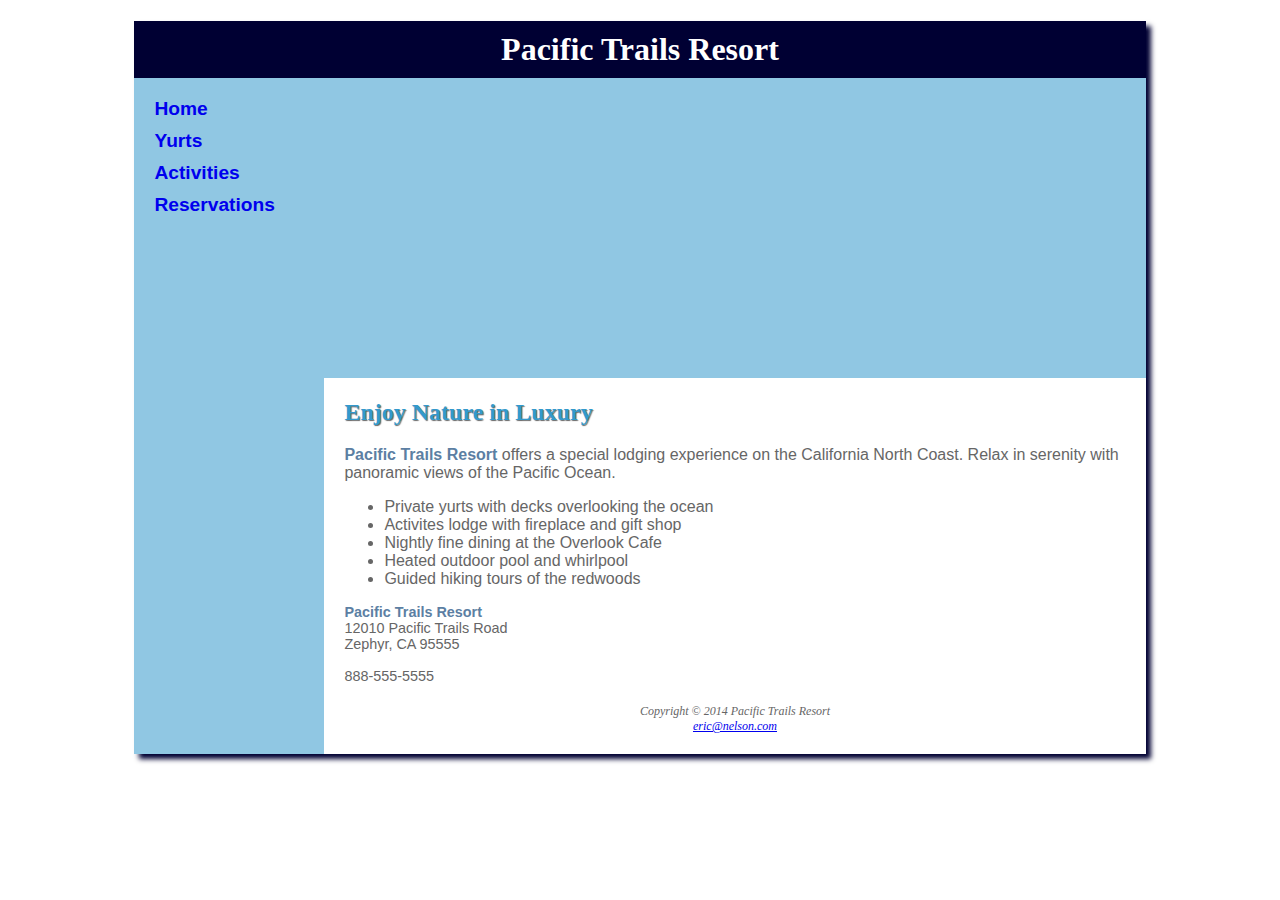
==== index.html @ c54858d4 "Working on finalizing" ====
<!DOCTYPE html>
<html lang="en">
    <head>
        <title>Pacific Trails</title>
        <meta charset="utf-8">
        <link rel="stylesheet" href="pacific.css">
        <!--[if lt IE 9]>
        <script src="http://html5shim.googlecode.com/svn/trunk/html5.js"> </script>
        <![endif]-->
    </head>

    <body>
        <div id="wrapper">
            <header>
                <h1>Pacific Trails Resort</h1>    
            </header>
    
            <nav>
                <ul>
                    <li>
                        <a href="index.html">Home</a>
                    </li>
                    <li>
                        <a href="yurts.html">Yurts</a>
                    </li>
                    <li>
                        <a href="activities.html">Activities</a>
                    </li>
                    <li>
                        <a href="reservations.html">Reservations</a>
                    </li>
                </ul>
            </nav>
                
                
            <div id="homehero">            
            </div>
            
            <main>
                <div id="content">
                    <h2> Enjoy Nature in Luxury</h2>
                    
                    <p><span class="resort">Pacific Trails Resort</span> offers a special lodging experience on the California North Coast. Relax in serenity with panoramic views of the Pacific Ocean.</p>
                    <ul>
                        <li>Private yurts with decks overlooking the ocean</li>
                        <li>Activites lodge with fireplace and gift shop</li>
                        <li>Nightly fine dining at the Overlook Cafe</li>
                        <li>Heated outdoor pool and whirlpool</li>
                        <li>Guided hiking tours of the redwoods</li>
                    </ul>
                    
                    <div id="contact">
                        <span class="resort">Pacific Trails Resort</span><br>
                        12010 Pacific Trails Road<br>
                        Zephyr, CA 95555<br>
                        <br>
                        888-555-5555
                    </div>
                    
                    <footer>
                        Copyright &copy; 2014 Pacific Trails Resort<br>
                        <a href="mailto:eric@nelson.com">eric@nelson.com</a>
                    </footer>
                    
                </div>    
            </main>
        </div>
    </body>
    
    
    
</html>
---- pacific.css ----
header, main, nav, footer, figure, figcaption, aside, section, article {
  display: block;
}

body {
    color: #666666;
    font-family: Arial, Helvetica, sans-serif;
    background-image: url(images/ptrbackground.jpg);
}

nav {
    font-size: 1.2em;
    font-weight: bold;
    padding-left: 15px;
    padding-right: 15px;
    padding-bottom: 15px;
    padding-top: 15px;
    float: left;
    width: 160px;
}

nav a {
    text-decoration: none;
}    

nav a:hover { 
    color: #FFFFFF;    
}

nav ul {
    list-style-type: none;
    padding: 0px;
    margin: 0px;    
}

nav li {
    padding: 5px;
}

h1 {
    background-color: #000033;
    color: #FFFFFF;
    background-image: url(images/sunset.jpg);
    background-repeat: no-repeat;
    background-position: right;
    font-family: Georgia, serif;
    text-align: center;
    margin-bottom: 0;
    padding: 10px;
}

h2 {
    color: #3399CC;
    font-family: Georgia, serif;
    text-shadow: 1px 1px 1px #666666;
}

h3 {
    color: #000033;
    font-family: Georgia, serif;
}

main {
    margin-left: 190px;
    background-color: #FFFFFF;
}

main ul {
    list-style-image: url(images/marker.gif);
}

footer {
    background-color: #FFFFFF;
    font-size: 75%;
    text-align: center;
    font-style: italic;
    font-family: Georgia, serif;
    padding: 20px;
    float: none;
}

.resort {
    color: #5C7FA3;
    font-weight: bold;
}

#contact {
    font-size: 90%;
}

#content {
    padding-top: 1px;
    padding-left: 20px;
    padding-right: 20px;
}

#wrapper {
    background-color: #90C7E3;
    width: 80%;
    min-width: 960px;
    margin-left: auto;
    margin-right: auto;
    box-shadow: 5px 5px 5px #000033;
}

#homehero {
    height: 300px;
    background-image: url(images/coasthero.jpg);
    background-repeat: no-repeat;
    background-size: 100%;
    margin-left: 190px;
}

#trailhero {
    height: 300px;
    background-image: url(images/trailhero.jpg);
    background-repeat: no-repeat;
    background-size: 100%;
    margin-left: 190px;
}

#yurthero {
    height: 300px;
    background-image: url(images/yurthero.jpg);
    background-repeat: no-repeat;
    background-size: 100%;
    margin-left: 190px;
}


#gallery {
    position: relative;
    height: 200px;
}

#gallery img {
    float: none;
    padding: 0;
}

#gallery ul {
    list-style-type: none;
    width: 250px;
}

#gallery li {
    display: inline;
    float: left;
    padding: 10px;
}

#gallery a {
    text-decoration: none;
}

#gallery a:hover span {
    display: block;
    position: absolute;
    top: 15px;
    left: 320px;
    text-align: center;
}

#gallery span {
    display: none;
}

#placeholder {
    position: absolute;
    top: 15px;
    left: 320px;
    opacity: .25;
}


@media only screen and (max-width: 768px) {
    
    nav {
        float: none;
        width: auto;
        padding: 0.5em;
        text-align: center;
    }
    
    nav li {
        display: inline;
        padding-bottom: 0;
        padding-top: 0;
        padding-right: 0.75em;
        padding-left: 0.75em;
    }
    
    body {
        background-image: none;
        background-color: #FFFFFF;
    }
    
    #wrapper {
        min-width: 0px;
        width: auto;
        box-shadow: none;
    }
    
    h1 {
        margin-top: 0px;
    }
    
    main {
        margin-left: 0px;
    }
    
    #homehero {
        margin-left: 0px;
    }
    
    #trailhero {
        margin-left: 0px;
    }
    
    #yurthero {
        margin-left: 0px;
    }
    
    
}


@media only screen and (max-width: 480px) {
    
    h1 {
        font-size: 1.5em;
    }
    
    nav {
        padding-bottom: 0px;
        padding-top: 0px;
        padding-left: 0px;
        padding-right: 0px;
        font-size: 1em;
    }
    
    nav a {
        display: block;
    }
    
    nav li {
        display: block;
        margin: 0px;
        padding: 0.3em;
        border-bottom: 2px;
        border-bottom-style: solid;
        border-bottom-color: #330000;
    }
    
    main {
        padding-top: 0.1em;
        padding-bottom: 0.1em;
        padding-left: 1em;
        padding-right: 1em;
        margin: 0;
        font-size: 90%;
    }
    
    #homehero {
        background-image: none;
        height: 0px;
    }
    
    #trailhero {
        background-image: none;
        height: 0px;
    }
    
    #yurthero {
        background-image: none;
        height: 0px;
    }
}

@media only screen and (max-width: 550px) {
    
    #gallery {
        display: none;
    }
    
}
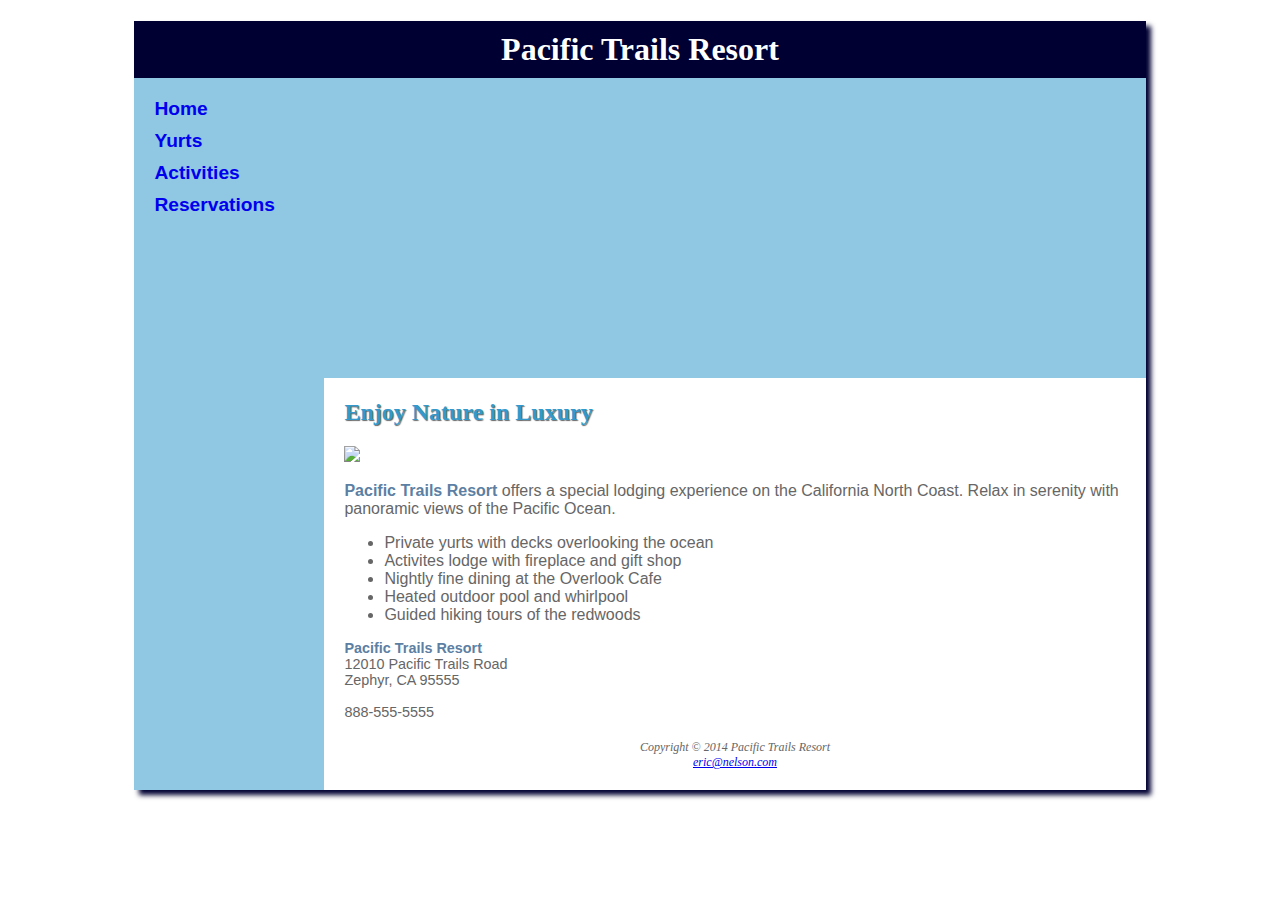
==== commit fb61f4d0: "Working on finalizing" ====
--- a/index.html
+++ b/index.html
@@ -40,6 +40,8 @@
                 <div id="content">
                     <h2> Enjoy Nature in Luxury</h2>
                     
+                    <img id="mobile" src="images/coast.jpg">
+                    
                     <p><span class="resort">Pacific Trails Resort</span> offers a special lodging experience on the California North Coast. Relax in serenity with panoramic views of the Pacific Ocean.</p>
                     <ul>
                         <li>Private yurts with decks overlooking the ocean</li>
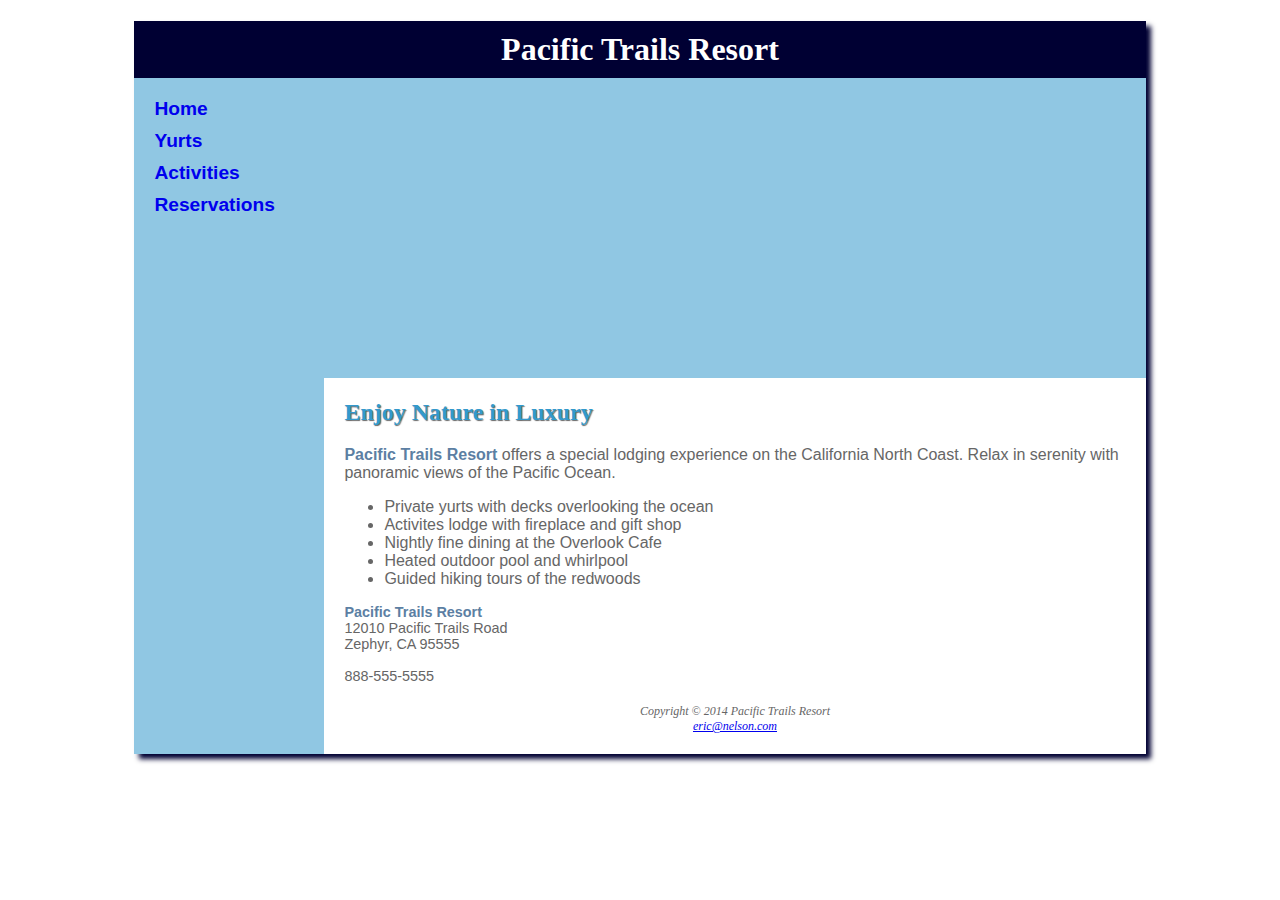
==== commit d208e3cd: "Working on finalizing" ====
--- a/index.html
+++ b/index.html
@@ -40,7 +40,7 @@
                 <div id="content">
                     <h2> Enjoy Nature in Luxury</h2>
                     
-                    <img id="mobile" src="images/coast.jpg">
+                    <img class="mobile" src="images/coast.jpg">
                     
                     <p><span class="resort">Pacific Trails Resort</span> offers a special lodging experience on the California North Coast. Relax in serenity with panoramic views of the Pacific Ocean.</p>
                     <ul>
@@ -56,7 +56,14 @@
                         12010 Pacific Trails Road<br>
                         Zephyr, CA 95555<br>
                         <br>
-                        888-555-5555
+                        
+                        <span class="desktop">
+                            888-555-5555
+                        </span>
+                        
+                        <span class="mobile">
+                            <a href="tel:888-555-5555">888-555-5555</a>
+                        </span>
                     </div>
                     
                     <footer>
--- a/pacific.css
+++ b/pacific.css
@@ -172,6 +172,10 @@
     opacity: .25;
 }
 
+.mobile {
+    display: none;
+}
+
 
 @media only screen and (max-width: 768px) {
     
@@ -275,6 +279,18 @@
         background-image: none;
         height: 0px;
     }
+    
+    .desktop {
+        display: none;
+    }
+    
+    .mobile {
+        display: block;
+    }
+    
+    .mobile img {
+        #width: 100%;
+    }
 }
 
 @media only screen and (max-width: 550px) {
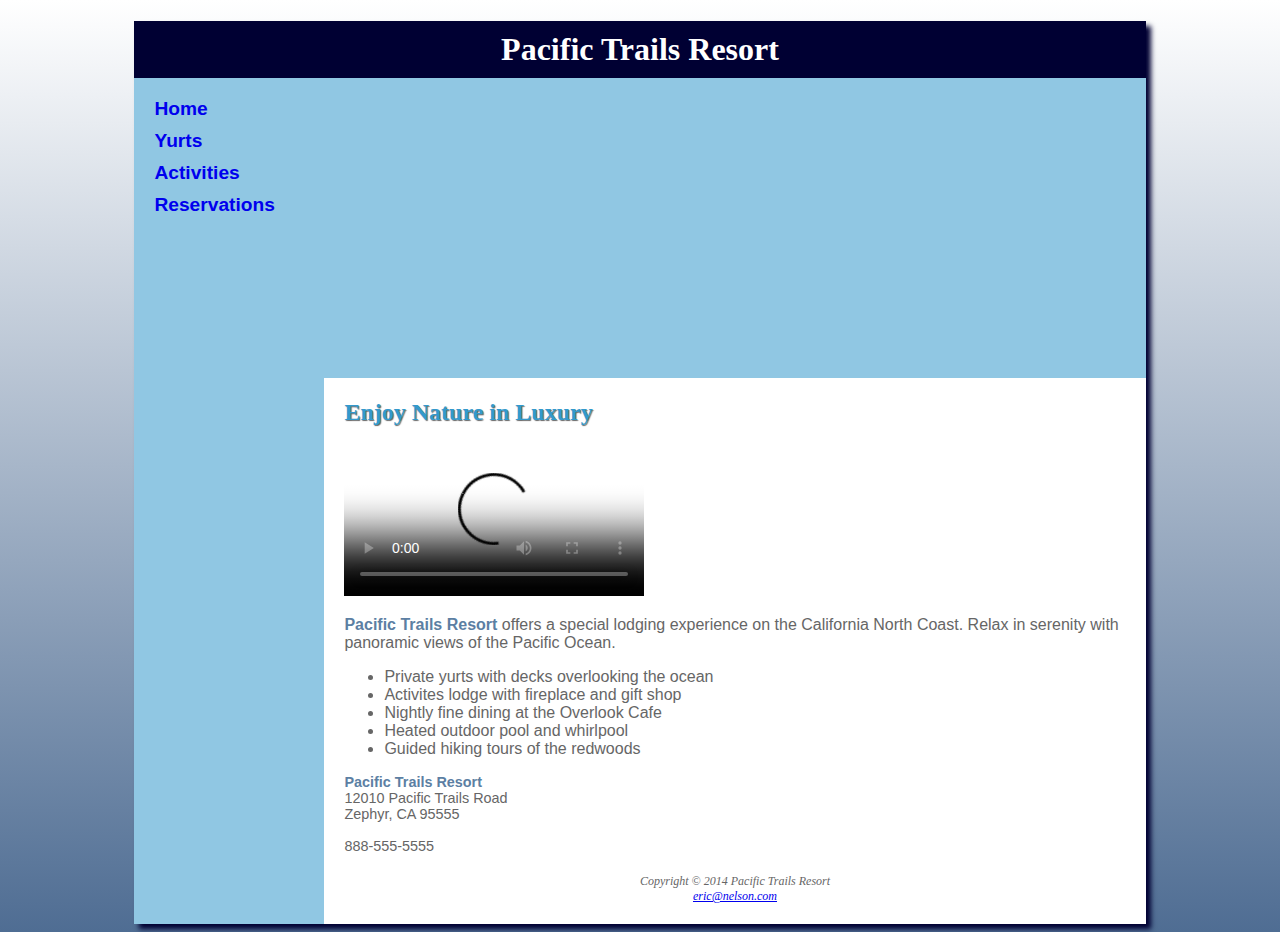
==== commit 31a1e8fc: "Almost ready" ====
--- a/index.html
+++ b/index.html
@@ -40,7 +40,21 @@
                 <div id="content">
                     <h2> Enjoy Nature in Luxury</h2>
                     
-                    <img class="mobile" src="images/coast.jpg">
+                    <img class="mobile" src="images/coast.jpg" alt="coast.jpg">
+                    
+                    <video controls="controls" poster="media/pacifictrailsresort.jpg">
+                        <source src="media/PacificTrailsResort.mp4" type="video/mp4">
+                        <source src="media/PacificTrailsResort.ogv" type="video/ogg">
+                        <source src="media/PacificTrailsResort.wmv" type="video/wmv">
+                        <source src="media/PacificTrailsResort.mov" type="video/mov">
+                        <embed type="application/x-shockwave-flash"
+                               src="media/pacifictrailsresort.swf" quality="high"
+                               width="320" height="240"
+                               title="Pacific Trails Resort">
+                    </video>
+                                                                                  
+                        
+                    </video>
                     
                     <p><span class="resort">Pacific Trails Resort</span> offers a special lodging experience on the California North Coast. Relax in serenity with panoramic views of the Pacific Ocean.</p>
                     <ul>
--- a/pacific.css
+++ b/pacific.css
@@ -5,8 +5,24 @@
 body {
     color: #666666;
     font-family: Arial, Helvetica, sans-serif;
-    background-image: url(images/ptrbackground.jpg);
-}
+    background-image: linear-gradient(#FFFFFF, #4F6D93);
+    
+}
+
+label {
+    display: block;
+    margin-bottom: 20px;
+    float: left;
+    text-align: right;
+    width: 120px;
+    padding-right: 10px;
+}
+
+input {
+    display: block;
+    margin-bottom: 20px;
+}
+
 
 nav {
     font-size: 1.2em;
@@ -24,7 +40,8 @@
 }    
 
 nav a:hover { 
-    color: #FFFFFF;    
+    color: #FFFFFF;
+    transition: color 0.5s ease-out;
 }
 
 nav ul {
@@ -69,6 +86,24 @@
     list-style-image: url(images/marker.gif);
 }
 
+table {
+    border: 1px solid #3399CC;
+    width: 80%;
+    border-spacing: 0;
+}
+
+td, th {
+    border: 1px solid #3399CC;
+    padding-bottom: 5px;
+    padding-left: 5px;
+    padding-right: 5px;
+    padding-top: 5px;
+}   
+
+tr:nth-of-type(even) {
+    background-color: #F5FAFC;
+}
+
 footer {
     background-color: #FFFFFF;
     font-size: 75%;
@@ -84,6 +119,10 @@
     font-weight: bold;
 }
 
+.align-left {
+    text-align: left;
+}
+
 #contact {
     font-size: 90%;
 }
@@ -151,6 +190,8 @@
 
 #gallery a {
     text-decoration: none;
+    color: #666666;
+    font-style: italic;
 }
 
 #gallery a:hover span {
@@ -234,6 +275,18 @@
     h1 {
         font-size: 1.5em;
     }
+    
+    label {
+    display: block;
+    margin-bottom: 20px;
+    float: none;
+    text-align:center;
+    width: 120px;
+    padding-right: none;
+}
+    input {
+    width: 100%
+    
     
     nav {
         padding-bottom: 0px;
@@ -286,10 +339,7 @@
     
     .mobile {
         display: block;
-    }
-    
-    .mobile img {
-        #width: 100%;
+        width: 100%;
     }
 }
 
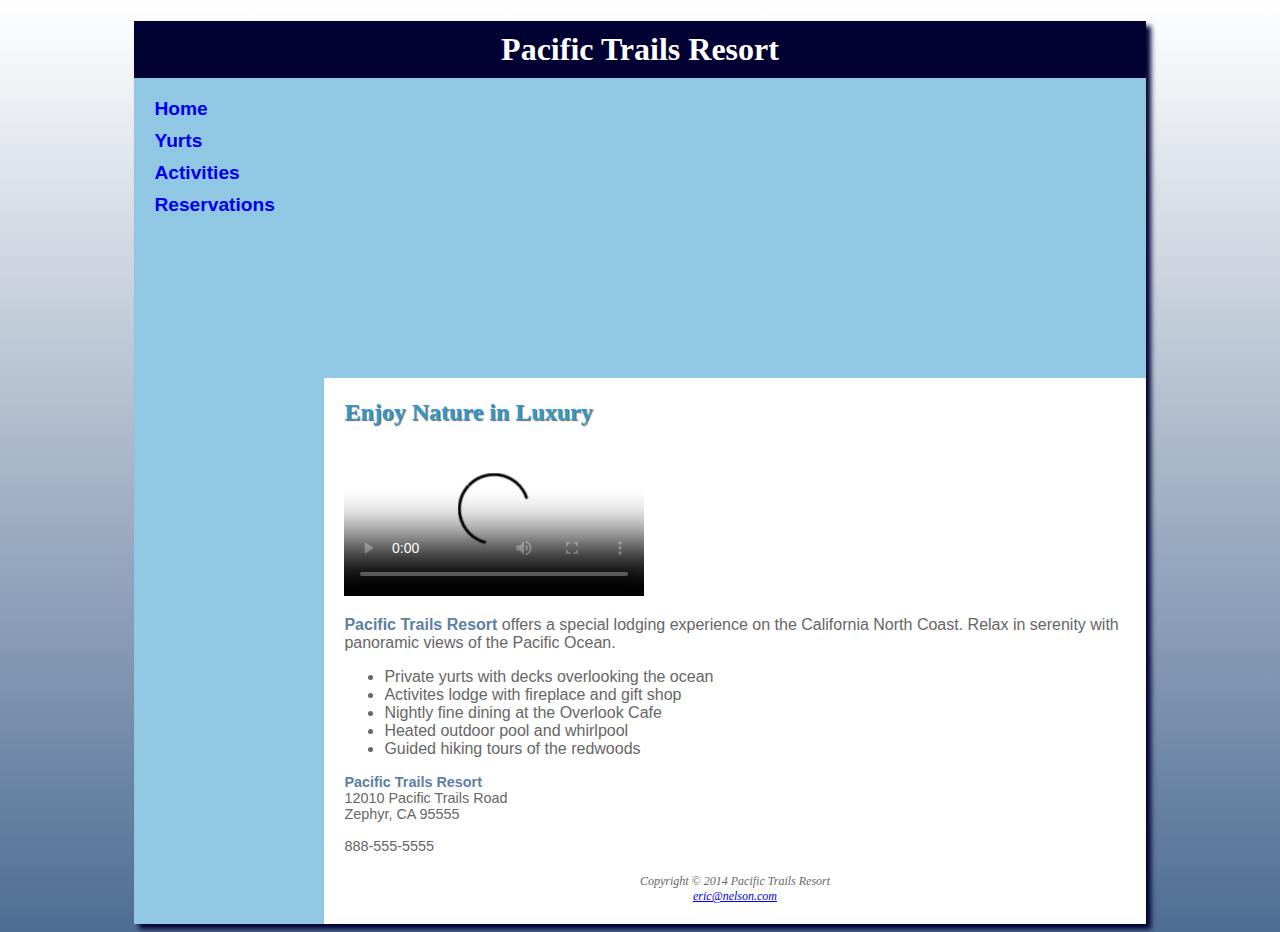
==== commit 5668a822: "Almost ready..." ====
--- a/index.html
+++ b/index.html
@@ -52,9 +52,6 @@
                                width="320" height="240"
                                title="Pacific Trails Resort">
                     </video>
-                                                                                  
-                        
-                    </video>
                     
                     <p><span class="resort">Pacific Trails Resort</span> offers a special lodging experience on the California North Coast. Relax in serenity with panoramic views of the Pacific Ocean.</p>
                     <ul>
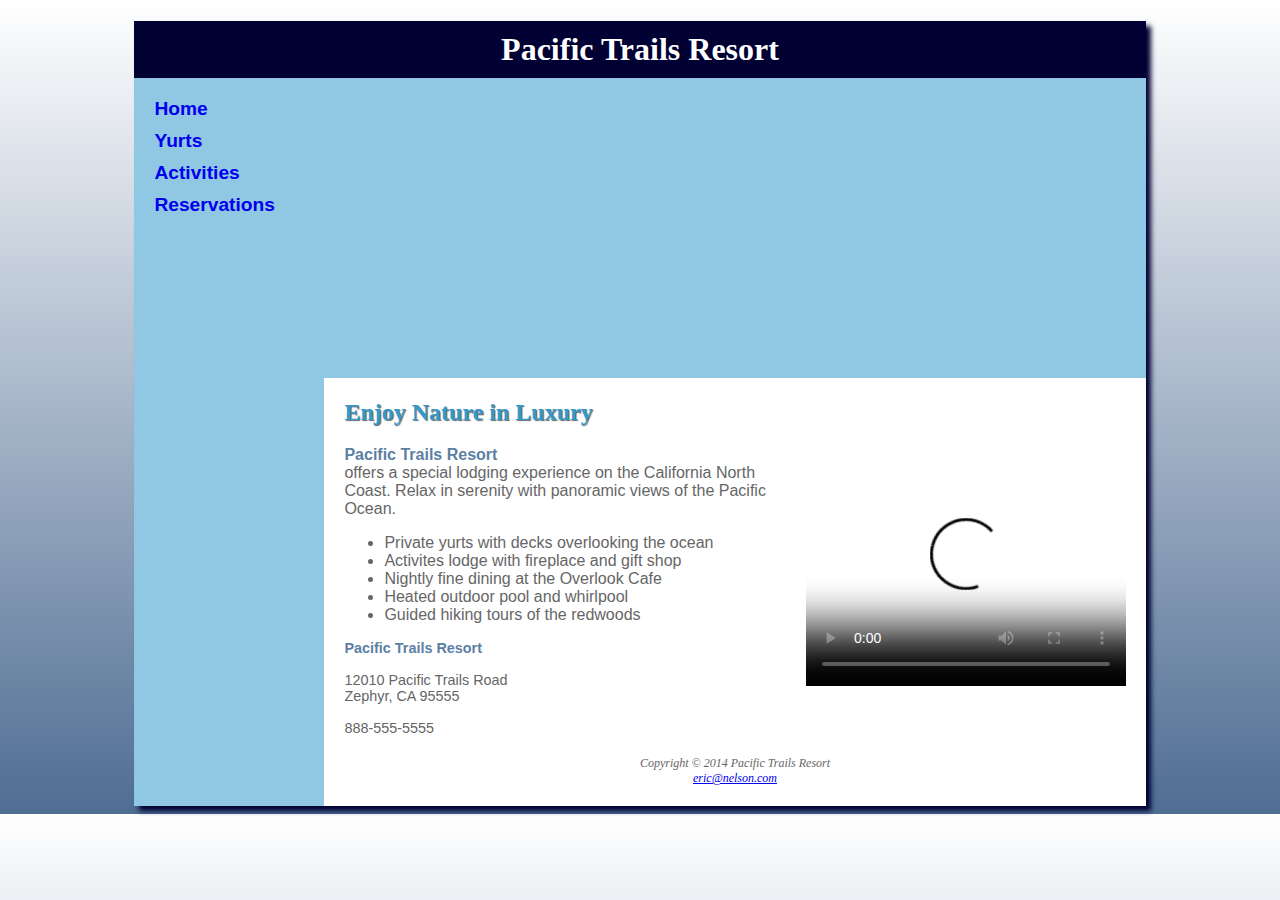
==== commit e343a5a3: "Almost ready" ====
--- a/index.html
+++ b/index.html
@@ -42,18 +42,22 @@
                     
                     <img class="mobile" src="images/coast.jpg" alt="coast.jpg">
                     
-                    <video controls="controls" poster="media/pacifictrailsresort.jpg">
-                        <source src="media/PacificTrailsResort.mp4" type="video/mp4">
-                        <source src="media/PacificTrailsResort.ogv" type="video/ogg">
-                        <source src="media/PacificTrailsResort.wmv" type="video/wmv">
-                        <source src="media/PacificTrailsResort.mov" type="video/mov">
-                        <embed type="application/x-shockwave-flash"
-                               src="media/pacifictrailsresort.swf" quality="high"
-                               width="320" height="240"
-                               title="Pacific Trails Resort">
+                 
+                    <video class="video" controls="controls" poster="media/pacifictrailsresort.jpg">
+                    <source src="media/PacificTrailsResort.mp4" type="video/mp4">
+                    <source src="media/PacificTrailsResort.ogv" type="video/ogg">
+                    <source src="media/PacificTrailsResort.wmv" type="video/wmv">
+                    <source src="media/PacificTrailsResort.mov" type="video/mov">
+                    <embed type="application/x-shockwave-flash"
+                           src="media/pacifictrailsresort.swf" quality="high"
+                           width="320" height="240"
+                           title="Pacific Trails Resort">
                     </video>
                     
+                        
                     <p><span class="resort">Pacific Trails Resort</span> offers a special lodging experience on the California North Coast. Relax in serenity with panoramic views of the Pacific Ocean.</p>
+                    
+                    
                     <ul>
                         <li>Private yurts with decks overlooking the ocean</li>
                         <li>Activites lodge with fireplace and gift shop</li>
--- a/pacific.css
+++ b/pacific.css
@@ -6,7 +6,6 @@
     color: #666666;
     font-family: Arial, Helvetica, sans-serif;
     background-image: linear-gradient(#FFFFFF, #4F6D93);
-    
 }
 
 label {
@@ -23,6 +22,9 @@
     margin-bottom: 20px;
 }
 
+input [type=submit] {
+    margin-left: 120px;
+}
 
 nav {
     font-size: 1.2em;
@@ -114,7 +116,14 @@
     float: none;
 }
 
+.video {
+    float: right;
+    width: 320px;
+    height: 240px;
+}
+
 .resort {
+    display: block;
     color: #5C7FA3;
     font-weight: bold;
 }
@@ -217,7 +226,6 @@
     display: none;
 }
 
-
 @media only screen and (max-width: 768px) {
     
     nav {
@@ -266,6 +274,10 @@
         margin-left: 0px;
     }
     
+    .video {
+        float: none;
+        display: block;
+    }
     
 }
 
@@ -277,17 +289,17 @@
     }
     
     label {
-    display: block;
-    margin-bottom: 20px;
-    float: none;
-    text-align:center;
-    width: 120px;
-    padding-right: none;
-}
+        display: block;
+        margin-bottom: 20px;
+        float: none;
+        text-align:center;
+        width: 120px;
+        padding-right: 0px;
+    }
     input {
     width: 100%
     
-    
+    }
     nav {
         padding-bottom: 0px;
         padding-top: 0px;
@@ -318,6 +330,10 @@
         font-size: 90%;
     }
     
+    .video {
+        display: none;
+    }
+        
     #homehero {
         background-image: none;
         height: 0px;
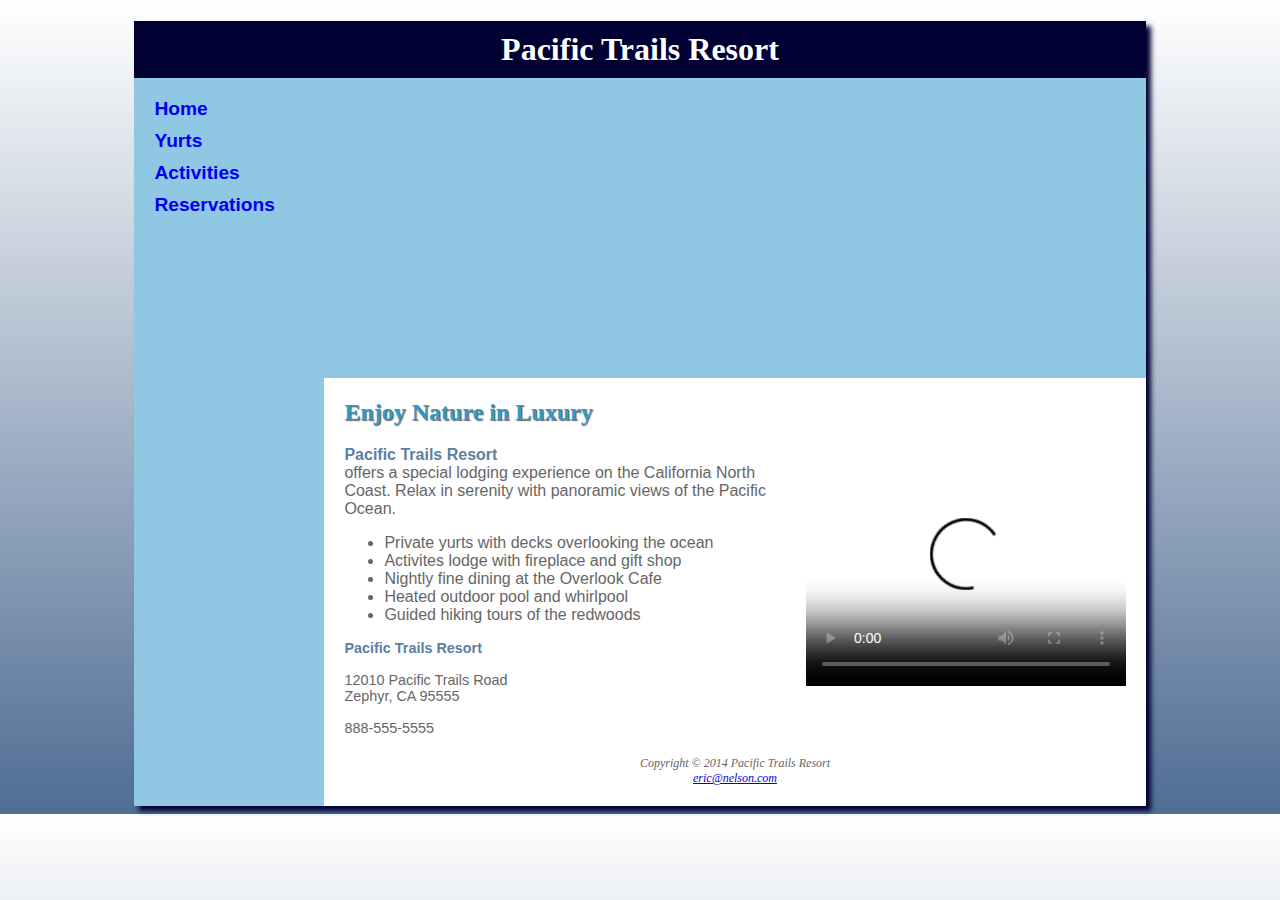
==== commit f77a3dfb: "Final submission" ====
--- a/index.html
+++ b/index.html
@@ -3,6 +3,7 @@
     <head>
         <title>Pacific Trails</title>
         <meta charset="utf-8">
+        <meta name="description" content="Pacific Trails Resort is your destination for fun and relaxation in yurts!">
         <link rel="stylesheet" href="pacific.css">
         <!--[if lt IE 9]>
         <script src="http://html5shim.googlecode.com/svn/trunk/html5.js"> </script>
--- a/pacific.css
+++ b/pacific.css
@@ -22,8 +22,8 @@
     margin-bottom: 20px;
 }
 
-input [type=submit] {
-    margin-left: 120px;
+input[type="submit"] {
+    margin-left: 130px;
 }
 
 nav {
@@ -298,8 +298,12 @@
     }
     input {
     width: 100%
-    
-    }
+    }
+    
+    input[type="submit"] {
+        margin-left: 0px;
+    }
+    
     nav {
         padding-bottom: 0px;
         padding-top: 0px;
